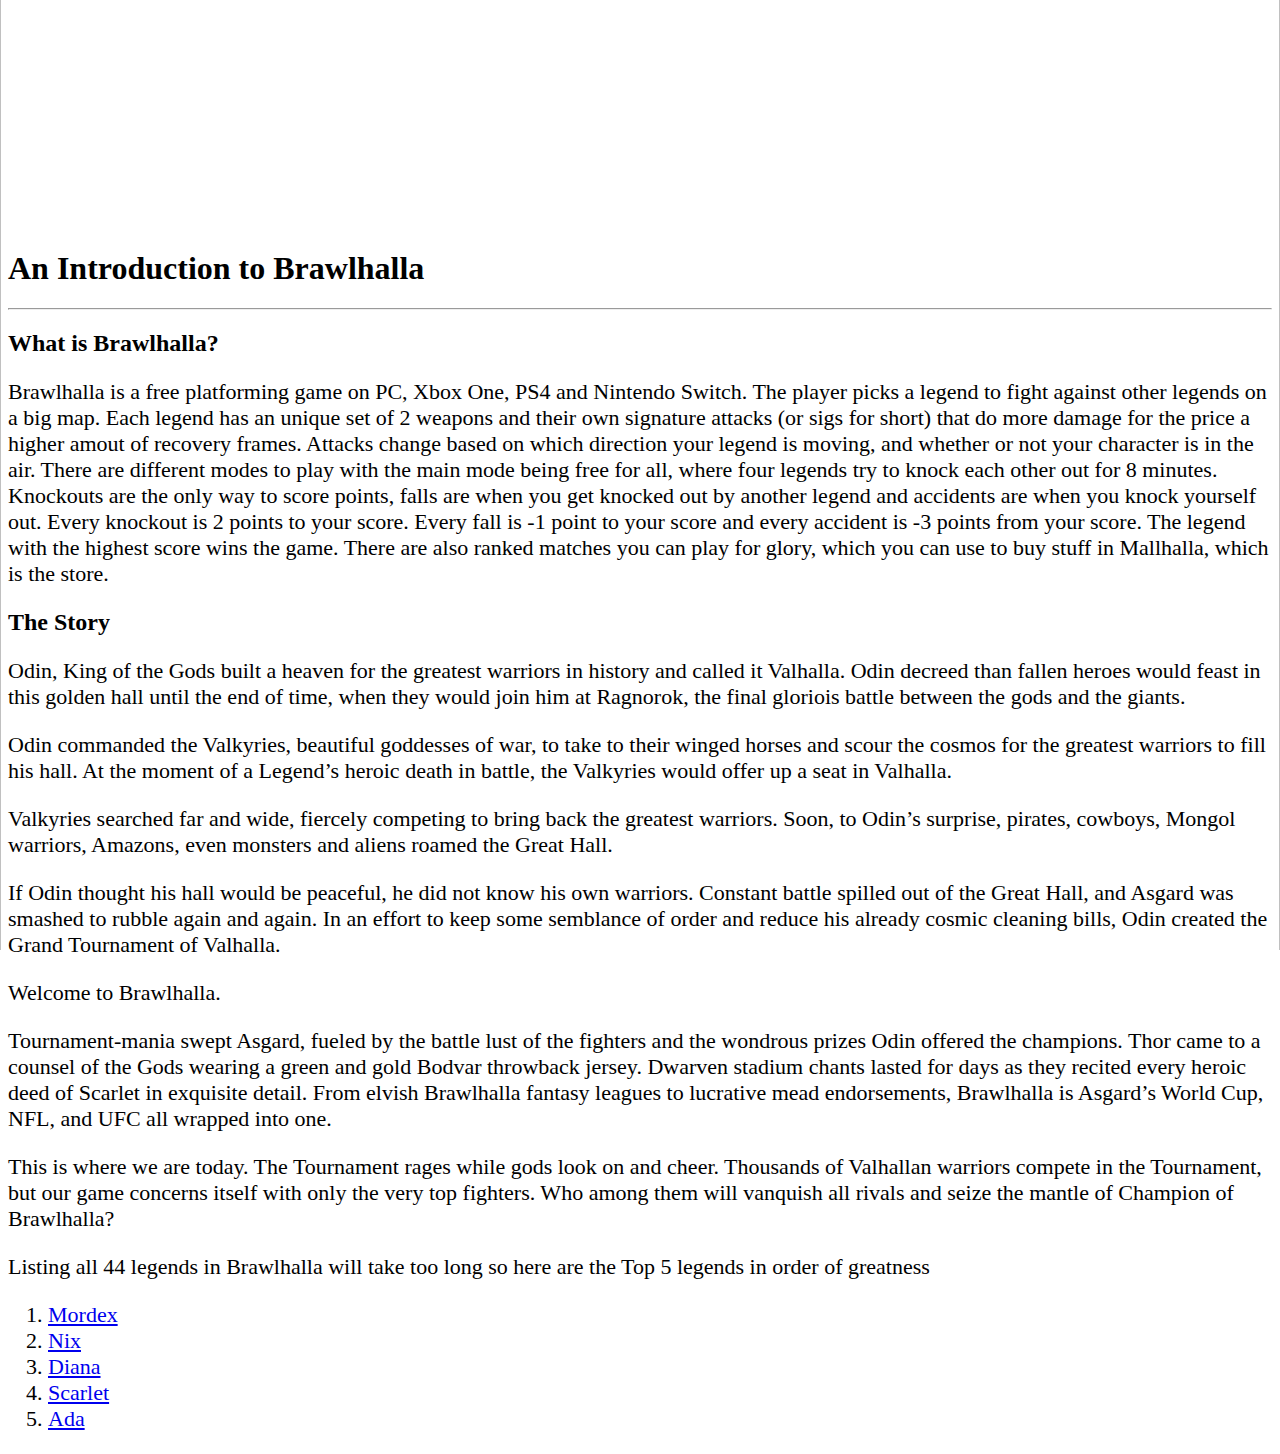
==== index.html @ 93b7d83c "Add files via upload" ====
<!DOCTYPE html>
<html>
<head>
<title>Brawlhalla</title>
<link rel="stylesheet" href="mystyle.css">
</head>
<body>


<img src="http://images.pushsquare.com/games/ps4/brawlhalla/cover_large.jpg" class="background">
<h1>An Introduction to Brawlhalla</h1>

<hr>
<h2>What is Brawlhalla?</h2>
<p>Brawlhalla is a free platforming game on PC, Xbox One, PS4 and Nintendo Switch. The player picks a legend to fight against other legends on a big map. Each legend has an unique set of 2 weapons and their own signature attacks (or sigs for short) that do more damage for the price a higher amout of recovery frames.
    Attacks change based on which direction your legend is moving, and whether or not your character is in the air. There are different modes to play with the main mode being free for all, where four legends try to knock each other out for 8 minutes. Knockouts are the only way to score points, falls are when you get knocked out by another legend and
    accidents are when you knock yourself out. Every knockout is 2 points to your score. Every fall is -1 point to your score and every accident is -3 points from your score. The legend with the highest score wins the game. There are also ranked matches you can play for glory, which you can use to buy stuff in Mallhalla, which
    is the store.
</p>
<h2>The Story</h2>
<p>Odin, King of the Gods built a heaven for the greatest warriors in history and called it Valhalla. Odin decreed than fallen heroes would feast in this golden hall until the end of time, when they would join him at Ragnorok, the final gloriois battle
    between the gods and the giants.
</p>
<p>Odin commanded the Valkyries, beautiful goddesses of war, to take to their winged horses and scour the cosmos for the greatest warriors to fill his hall. At the moment of a Legend’s heroic death in battle, the Valkyries would offer up a seat in Valhalla.</p>
<p>Valkyries searched far and wide, fiercely competing to bring back the greatest warriors. Soon, to Odin’s surprise, pirates, cowboys, Mongol warriors, Amazons, even monsters and aliens roamed the Great Hall.</p>
<p>If Odin thought his hall would be peaceful, he did not know his own warriors. Constant battle spilled out of the Great Hall, and Asgard was smashed to rubble again and again. In an effort to keep some semblance of order and reduce his already cosmic cleaning bills, 
    Odin created the Grand Tournament of Valhalla.</p>
<p>Welcome to Brawlhalla.</p>
<p>Tournament-mania swept Asgard, fueled by the battle lust of the fighters and the wondrous prizes Odin offered the champions. Thor came to a counsel of the Gods wearing a green and gold Bodvar throwback jersey. 
    Dwarven stadium chants lasted for days as they recited every heroic deed of Scarlet in exquisite detail.  From elvish Brawlhalla fantasy leagues to lucrative mead endorsements, Brawlhalla is Asgard’s World Cup, NFL, and UFC all wrapped into one.</p>
<p>This is where we are today. The Tournament rages while gods look on and cheer. Thousands of Valhallan warriors compete in the Tournament, but our game concerns itself with only the very top fighters.  
    Who among them will vanquish all rivals and seize the mantle of Champion of Brawlhalla?</p>
<p>Listing all 44 legends in Brawlhalla will take too long so here are the Top 5 legends in order of greatness
</p>
<ol>
    <li><a href="mordex">Mordex</a></li>
    <li><a href="nix">Nix</a></li>
    <li><a href="diana">Diana</a></li>
    <li><a href="scarlet">Scarlet</a></li>
    <li><a href="ada">Ada</a></li>
</ol>


</body>
---- mystyle.css ----
img {
    display: block;
    margin-left: auto;
    margin-right: auto;
}
body {
    /* background-image: url("http://images.pushsquare.com/games/ps4/brawlhalla/cover_large.jpg");
    background-repeat: no-repeat;
    background-size: cover;
    background-position: top left; */
    margin-top: 250px;
}
.background{
    position: absolute;
    z-index: -1;
    height: 150%;
    width: 100%;
    left: 0px;
    top: -400px;
}
h1, h2, h3 {
    color:rgb(0, 0, 0);
}
p {
    color:rgb(0, 0, 0);
    font-size: 22px
}
ol {
    font-size: 22px
}
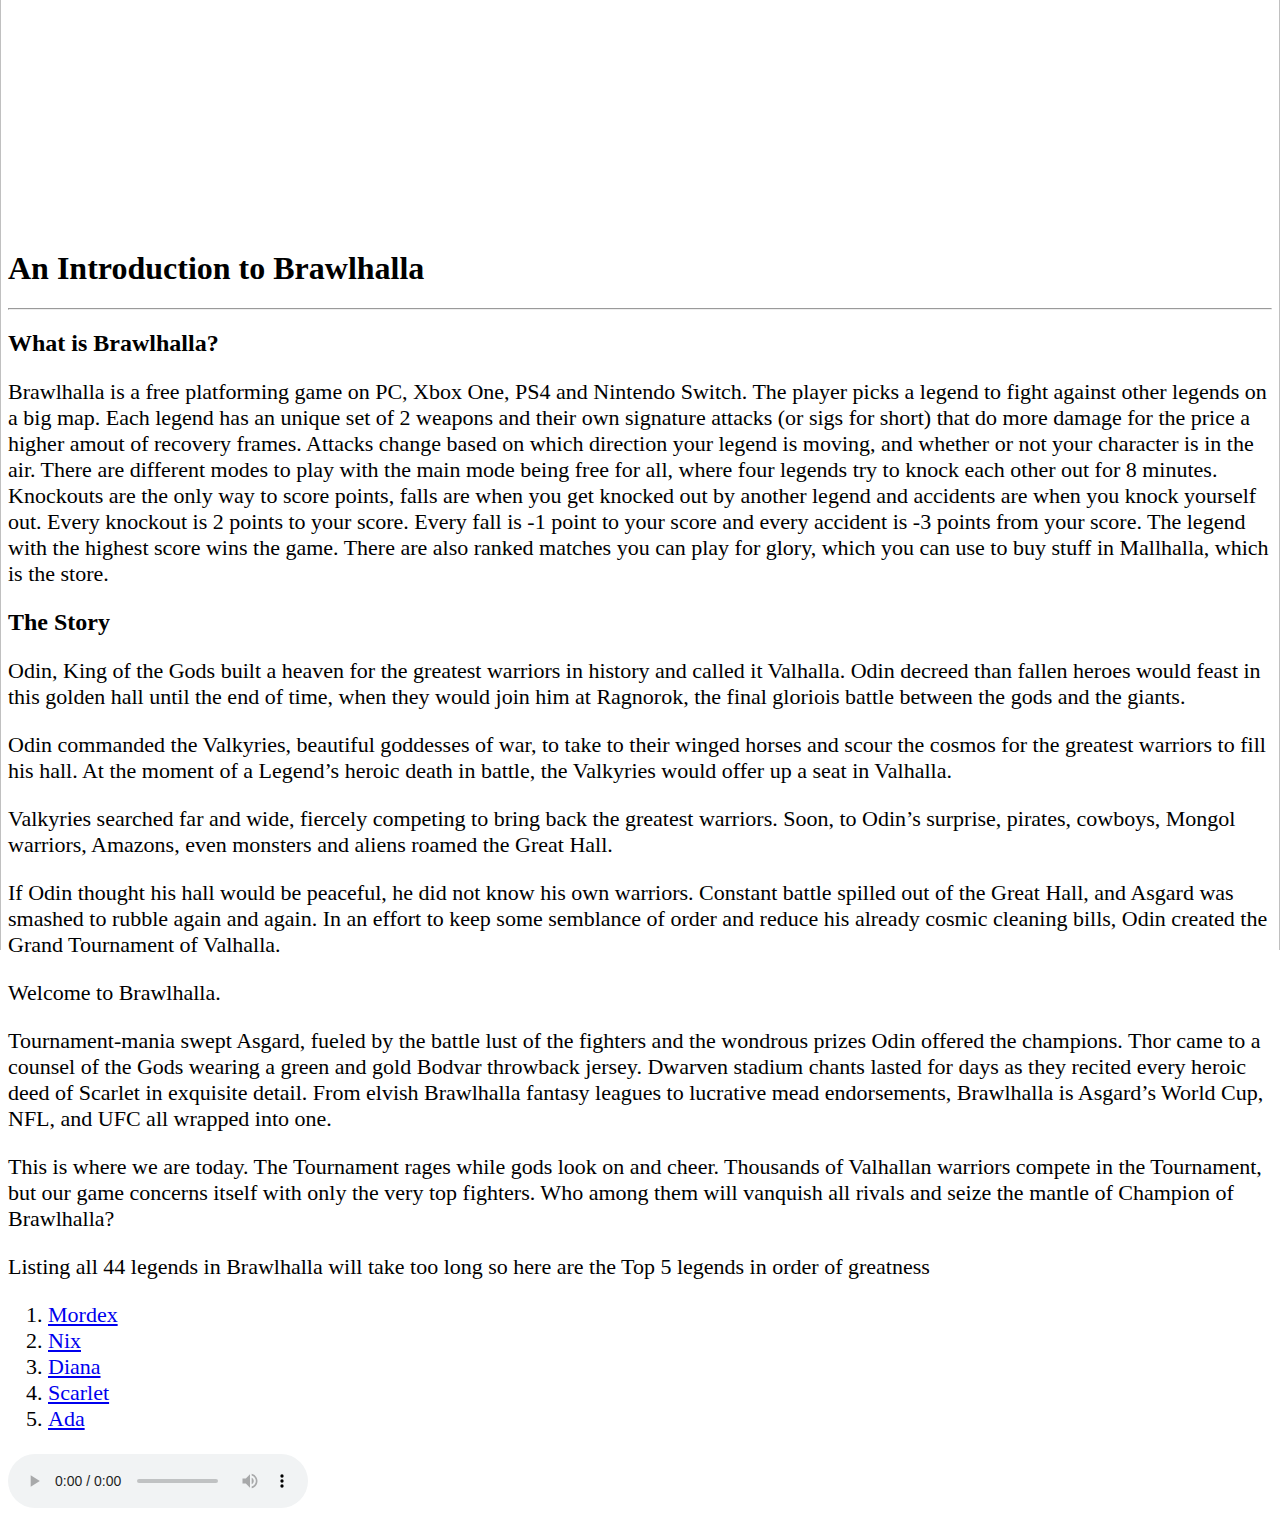
==== commit 0ddc297b: "Add files via upload" ====
--- a/index.html
+++ b/index.html
@@ -2,7 +2,7 @@
 <html>
 <head>
 <title>Brawlhalla</title>
-<link rel="stylesheet" href="mystyle.css">
+<link rel="stylesheet" href="mystyle.css"/>
 </head>
 <body>
 
@@ -39,6 +39,9 @@
     <li><a href="scarlet">Scarlet</a></li>
     <li><a href="ada">Ada</a></li>
 </ol>
+<audio controls>
+    <source src="https://youtu.be/J3r-CoZsgcc">
+</audio>
 
 
 </body>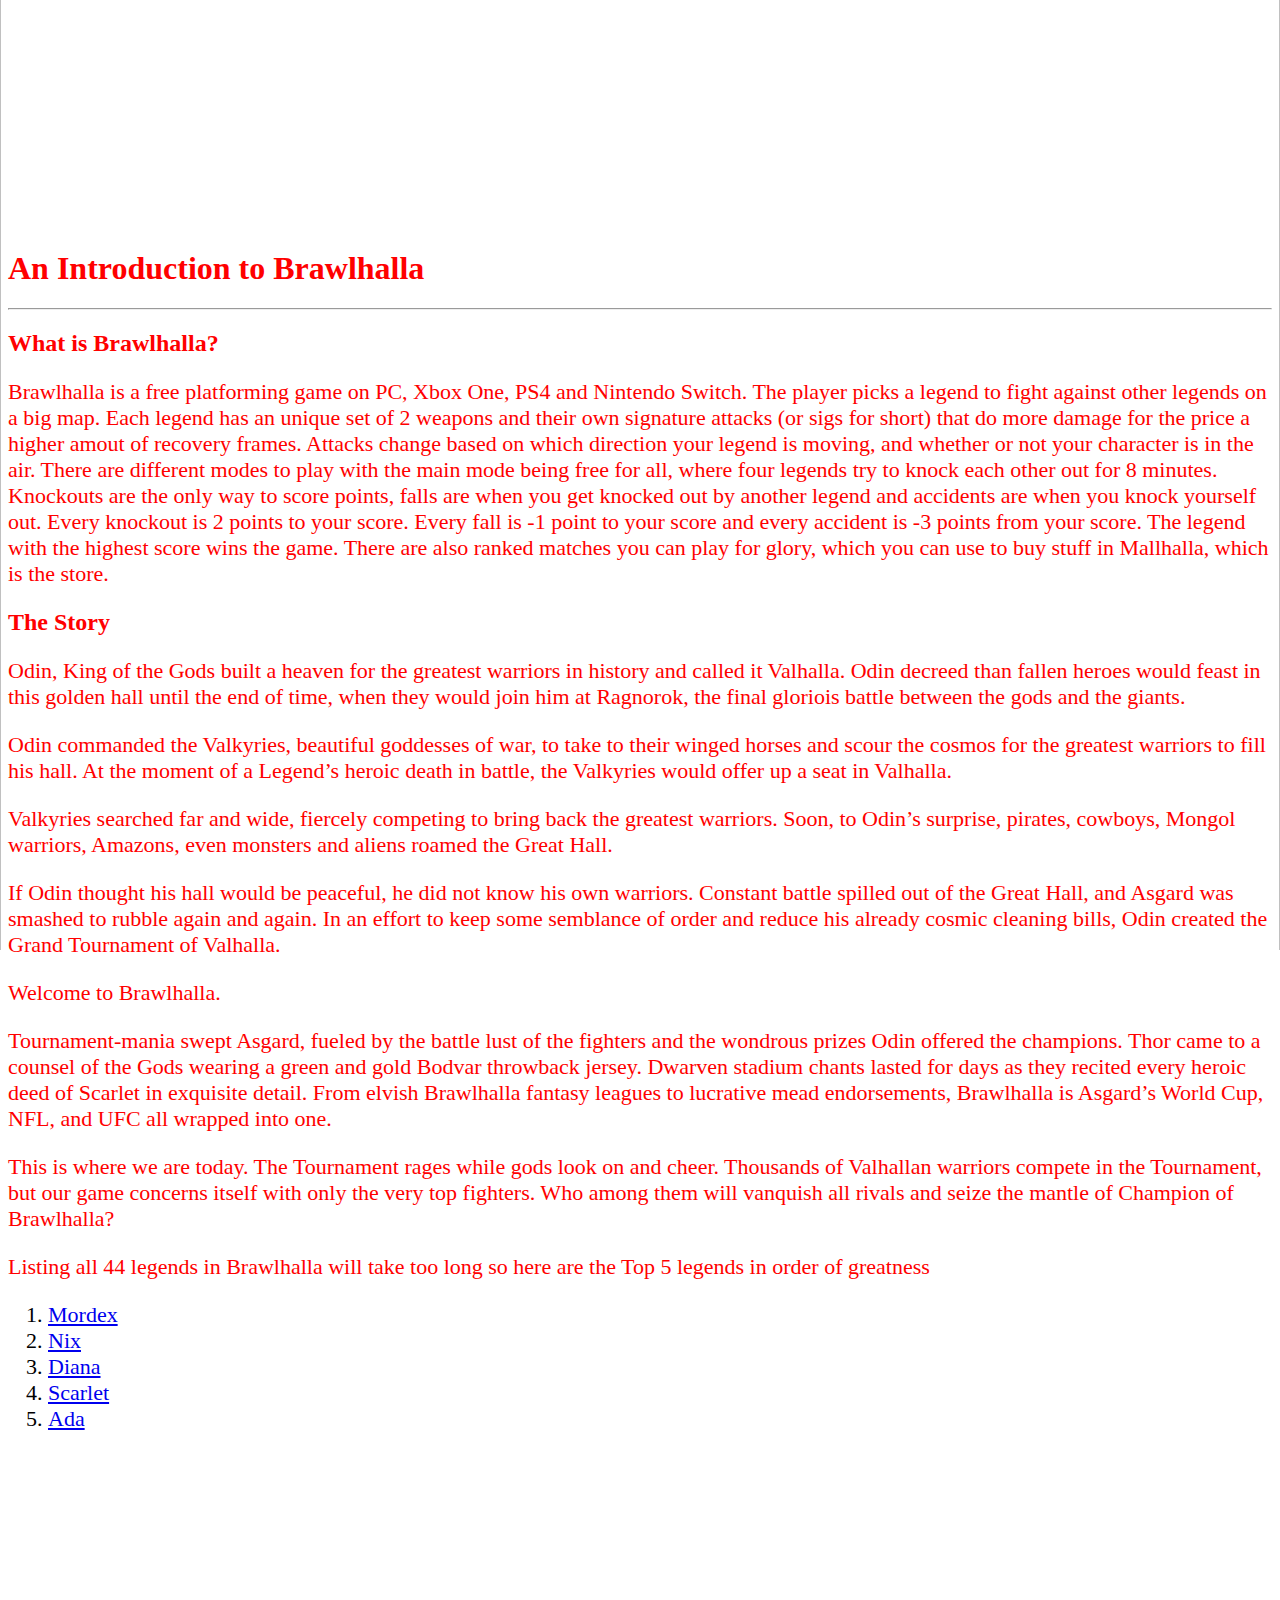
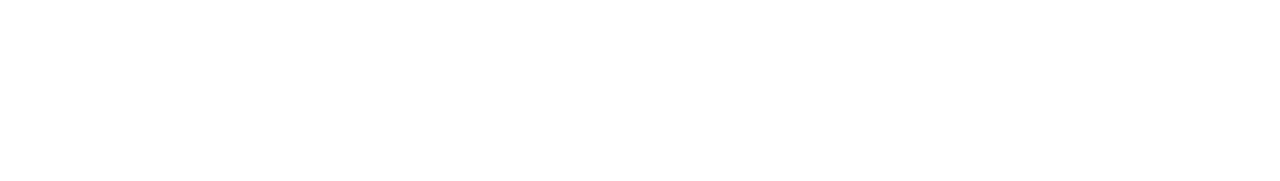
==== commit d7241fd4: "Add files via upload" ====
--- a/index.html
+++ b/index.html
@@ -3,6 +3,12 @@
 <head>
 <title>Brawlhalla</title>
 <link rel="stylesheet" href="mystyle.css"/>
+
+<!--Audio Section-->
+<audio autoplay loop>
+    <source src="Brawlhalla Theme - SoundtrackOST.mp3" type="audio/mpeg">
+</audio>
+<!--End of audio section-->
 </head>
 <body>
 
@@ -33,15 +39,13 @@
 <p>Listing all 44 legends in Brawlhalla will take too long so here are the Top 5 legends in order of greatness
 </p>
 <ol>
-    <li><a href="mordex">Mordex</a></li>
+    <li><a href="mordex.html">Mordex</a></li>
     <li><a href="nix">Nix</a></li>
     <li><a href="diana">Diana</a></li>
     <li><a href="scarlet">Scarlet</a></li>
     <li><a href="ada">Ada</a></li>
 </ol>
-<audio controls>
-    <source src="https://youtu.be/J3r-CoZsgcc">
-</audio>
+<iframe width="560" height="315" src="https://www.youtube.com/embed/J3r-CoZsgcc" frameborder="0" allow="accelerometer; autoplay; encrypted-media; gyroscope; picture-in-picture" allowfullscreen></iframe>
 
 
 </body>--- a/mystyle.css
+++ b/mystyle.css
@@ -19,10 +19,10 @@
     top: -400px;
 }
 h1, h2, h3 {
-    color:rgb(0, 0, 0);
+    color:red;
 }
 p {
-    color:rgb(0, 0, 0);
+    color:red;
     font-size: 22px
 }
 ol {
